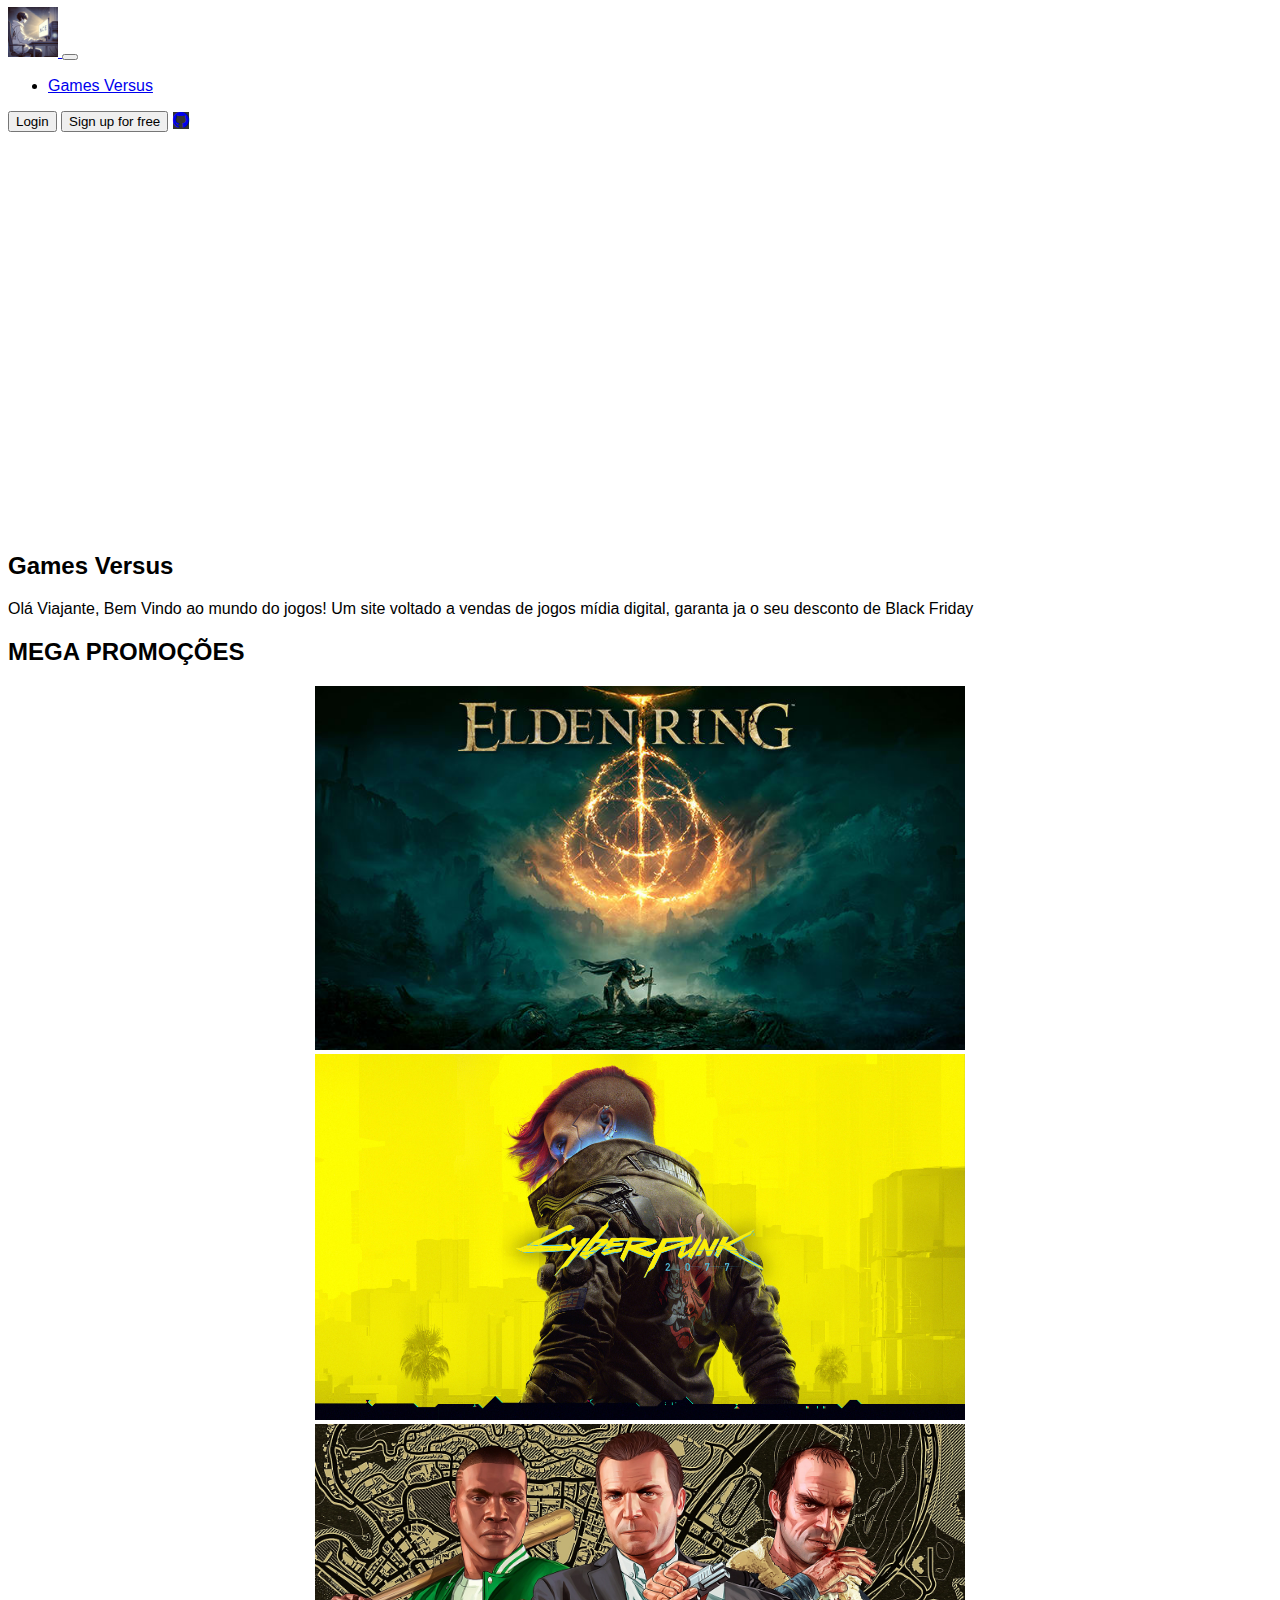
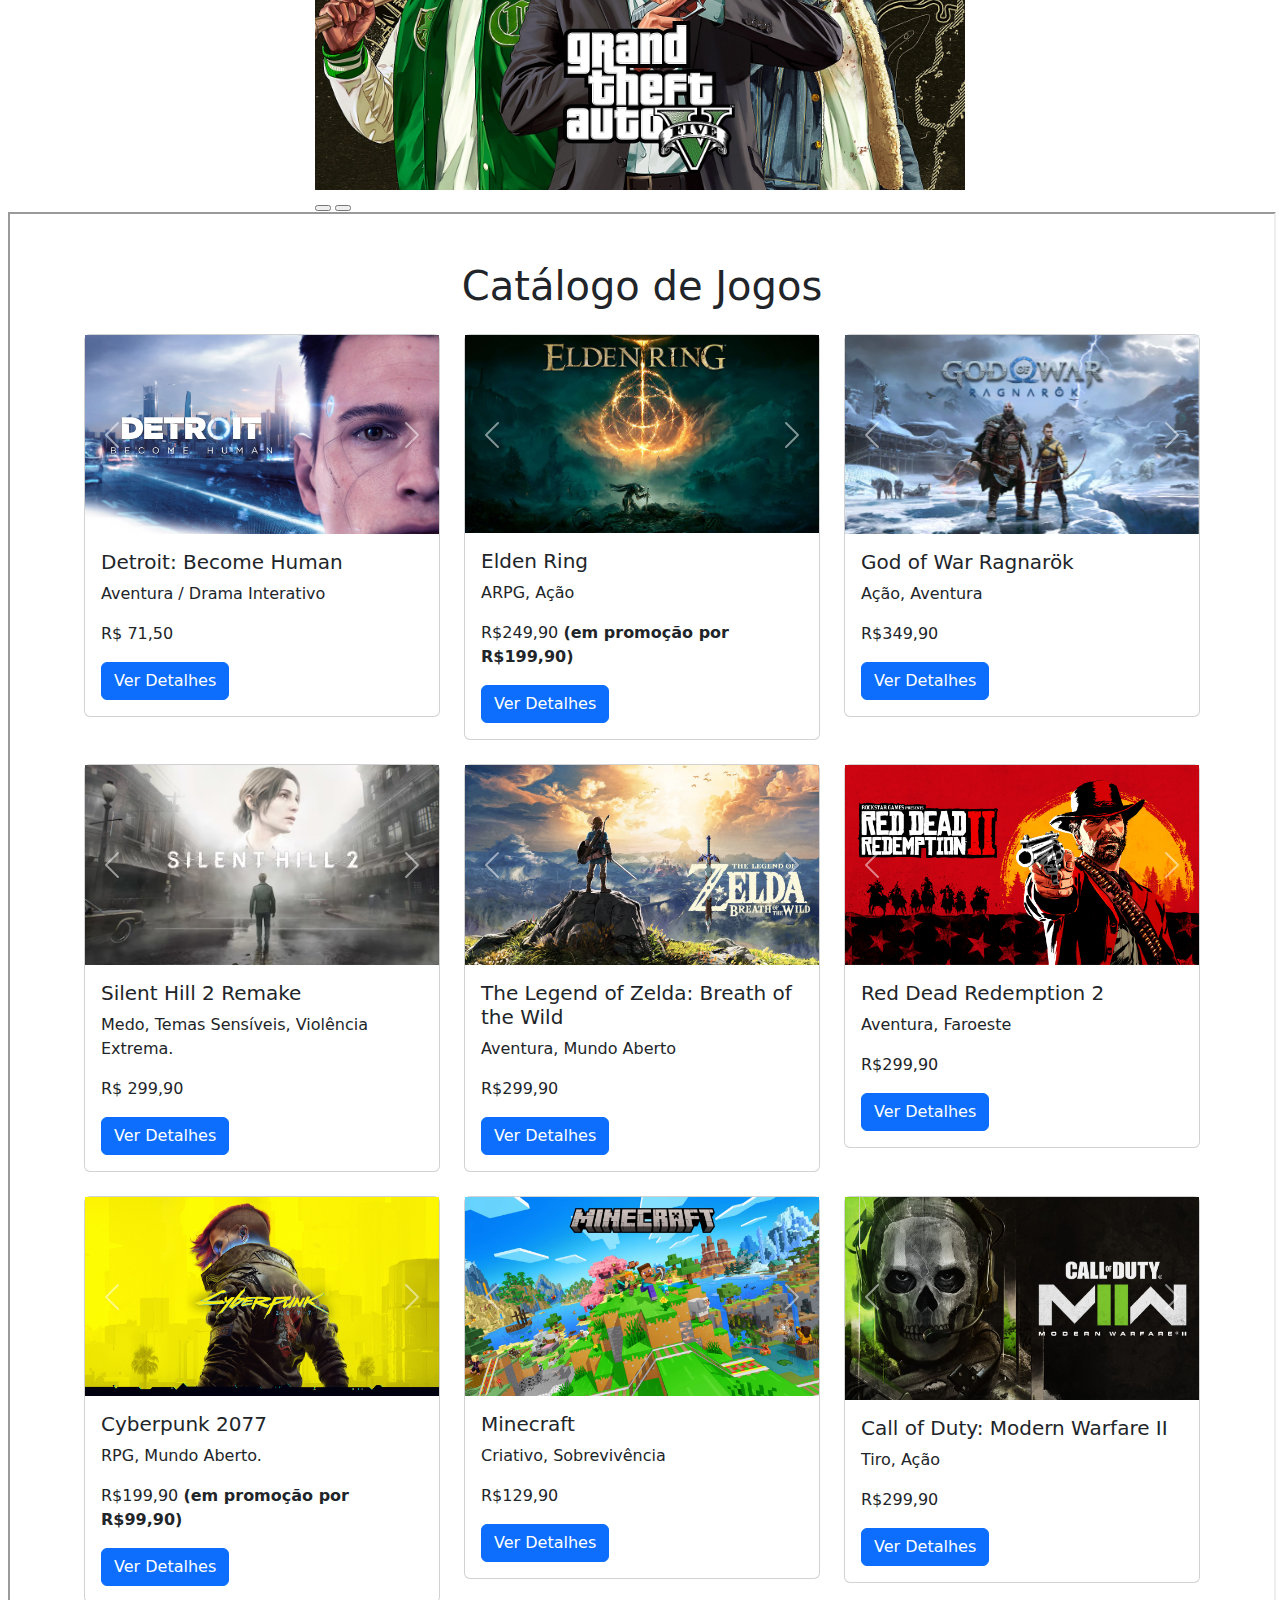
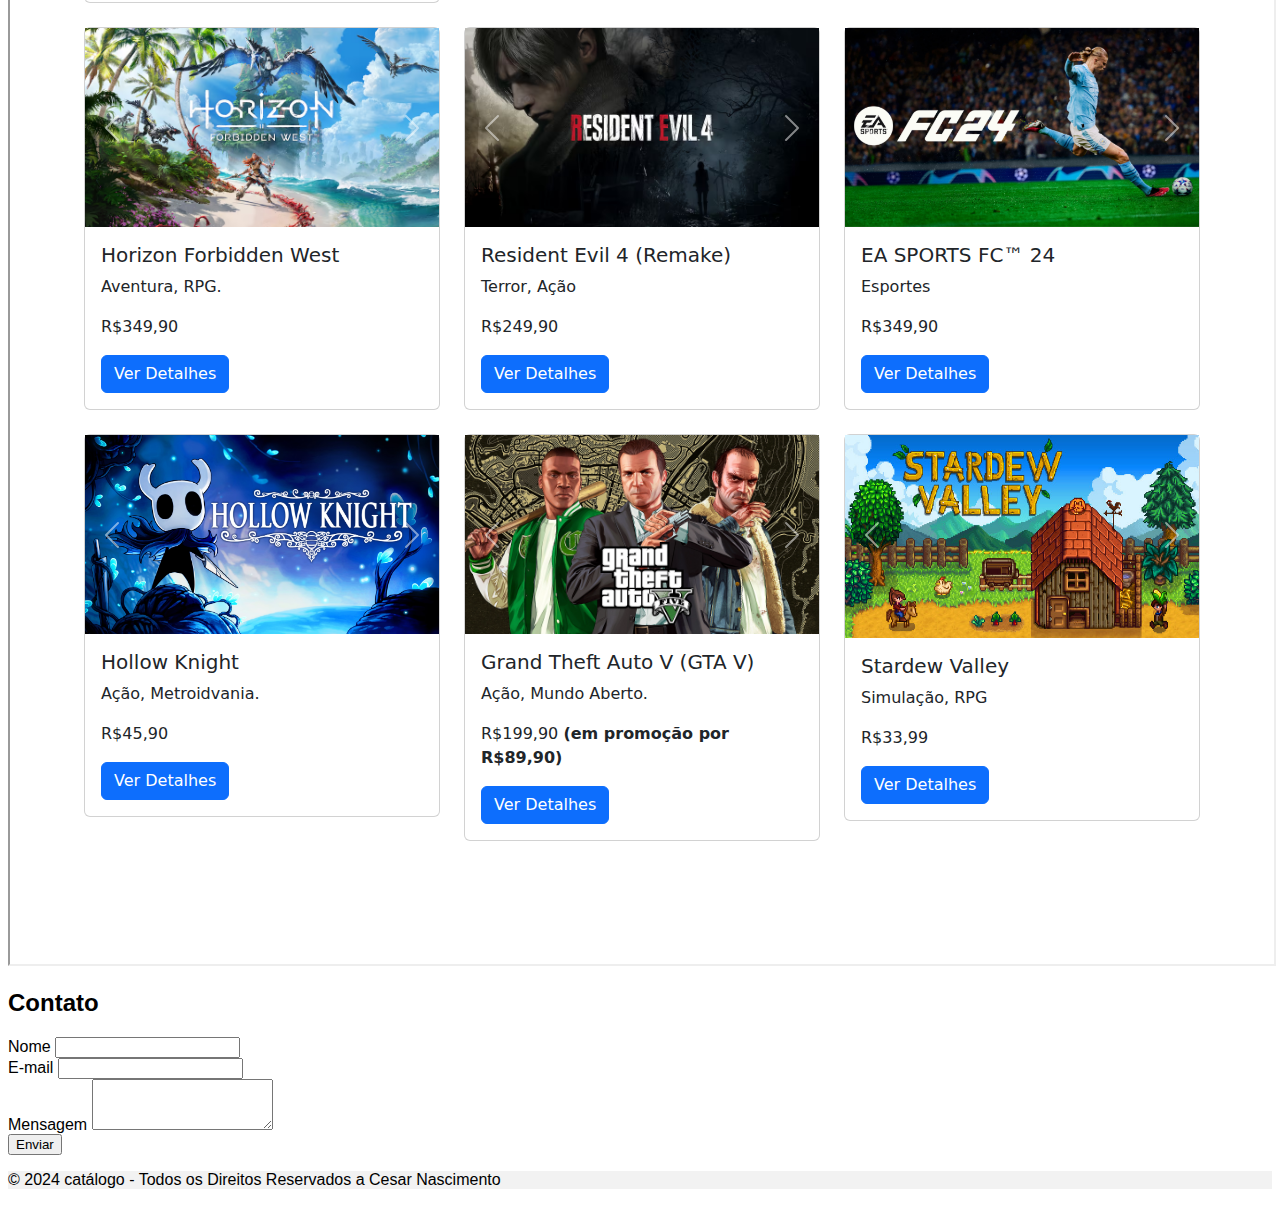
==== Site - Atividade - Bootstrap 02/index.html @ 79957cd9 "Primeiro Commit" ====
<!DOCTYPE html>
<html lang="pt-br">

<head>
    <meta charset="UTF-8">
    <meta name="viewport" content="width=device-width, initial-scale=1.0">
    <title>Pagina Principal</title>
    <link href="https://cdn.jsdelivr.net/npm/bootstrap@5.3.2/dist/css/bootstrap.min.css" rel="stylesheet"
        integrity="sha384-T3c6CoIi6uLrA9TneNEoa7RxnatzjcDSCmG1MXxSR1GAsXEV/Dwwykc2MPK8M2HN" crossorigin="anonymous" />
    <link rel="stylesheet" href="https://cdn.jsdelivr.net/npm/bootstrap-icons@1.11.3/font/bootstrap-icons.min.css">
    <link rel="stylesheet" href="Estilos.css">
    <link rel="icon" href="IMG/icon.webp">

</head>

<body>

    <header class="bg-primary text-white">
        <!-- Navbar -->
        <nav class="navbar navbar-expand-lg navbar-light bg-body-tertiary">
            <!-- Container wrapper -->
            <div class="container">
                <!-- Navbar brand -->
                <a class="navbar-brand me-2" href="index.html">
                    <img src="IMG/icon.webp" height="50" alt="Logo" loading="lazy" style="margin-top: -1px;" />
                </a>

                <!-- Toggle button -->
                <button class="navbar-toggler" type="button" data-bs-toggle="collapse"
                    data-bs-target="#navbarButtonsExample" aria-controls="navbarButtonsExample" aria-expanded="false"
                    aria-label="Toggle navigation">
                    <span class="navbar-toggler-icon"></span>
                </button>

                <!-- Collapsible wrapper -->
                <div class="collapse navbar-collapse" id="navbarButtonsExample">
                    <!-- Left links -->
                    <ul class="navbar-nav me-auto mb-2 mb-lg-0">
                        <li class="nav-item">
                            <a class="nav-link text-black" href="index.html">Games Versus</a>
                        </li>
                    </ul>
                    <!-- Left links -->

                    <div class="d-flex align-items-center">
                        <button type="button" class="btn btn-link px-3 me-2">
                            Login
                        </button>
                        <button type="button" class="btn btn-primary me-3">
                            Sign up for free
                        </button>
                        <!-- Github -->
                        <a class="btn text-white btn-floating m-1" style="background-color: #333333;"
                            href="https://github.com/Warghostt" role="button" target="_blank">
                            <i class="bi bi-github"></i>
                        </a>
                    </div>
                </div>
            </div>
            <!-- Container wrapper -->
        </nav>
        <!-- Navbar -->

        <div class="video-container">
            <video autoplay muted loop playsinline style="width: 100%; height: 400px; object-fit: cover;">
                <source src="IMG/Vídeo-Principal-03.mp4" type="video/mp4">
            </video>
        </div>
    </header>

    <!-- Mensagem Sobre a loja  -->
    <section id="sobre" class="container py-5">
        <h2 class="text-center">Games Versus</h2>
        <p class="text-center">Olá Viajante, Bem Vindo ao mundo do jogos! Um site voltado a vendas de jogos mídia
            digital,
            garanta ja o seu desconto de Black Friday</p>
    </section>

    <!-- Seção Promoções -->
    <section id="projetos" class="container py-5">
        <h2 class="text-center">MEGA PROMOÇÕES</h2>
        <div id="carouselProjetos" class="carousel slide" data-bs-ride="carousel">
            <div class="carousel-inner">

                <div class="carousel-item active">
                    <a href="#Catalogo"><img src="IMG/Elden-Ring-capa.jpg" class="d-block w-100" alt="Projeto 1"></a>
                </div>

                <div class="carousel-item">
                    <a href="#Catalogo"><img src="IMG/Cyberpunk-2077.jpeg" class="d-block w-100" alt="Projeto 2"></a>
                </div>

                <div class="carousel-item">
                    <a href="#Catalogo"><img src="IMG/GTA-V.webp" class="d-block w-100" alt="Projeto 2"></a>
                </div>

            </div>

            <button class="carousel-control-prev" type="button" data-bs-target="#carouselProjetos" data-bs-slide="prev">
                <span class="carousel-control-prev-icon" aria-hidden="true"></span>
            </button>
            <button class="carousel-control-next" type="button" data-bs-target="#carouselProjetos" data-bs-slide="next">
                <span class="carousel-control-next-icon" aria-hidden="true"></span>
            </button>
        </div>
    </section>


    <iframe src="Catalogo.html" width="100%" height="2350px" id="Catalogo"></iframe>

    <!-- Seção Contato -->
    <section id="contato" class="container py-5">
        <h2 class="text-center">Contato</h2>
        <form>
            <div class="mb-3">
                <label for="nome" class="form-label">Nome</label>
                <input type="text" class="form-control" id="nome" required>
            </div>
            <div class="mb-3">
                <label for="email" class="form-label">E-mail</label>
                <input type="email" class="form-control" id="email" required>
            </div>
            <div class="mb-3">
                <label for="mensagem" class="form-label">Mensagem</label>
                <textarea class="form-control" id="mensagem" rows="3" required></textarea>
            </div>
            <button type="submit" class="btn btn-primary">Enviar</button>
        </form>
    </section>

    <!-- seção footer -->
    <footer class="bg-body-tertiary text-center">

        <!-- Copyright -->
        <div class="text-center p-3" style="background-color: rgba(0, 0, 0, 0.05);">
            <p> &copy; 2024 catálogo - Todos os Direitos Reservados a Cesar Nascimento</p>
        </div>

    </footer>

    <script src="https://cdn.jsdelivr.net/npm/bootstrap@5.3.2/dist/js/bootstrap.bundle.min.js"
        crossorigin="anonymous"></script>
    <script src="https://cdn.jsdelivr.net/npm/bootstrap@5.3.0/dist/js/bootstrap.bundle.min.js"></script>

</body>

</html>
---- Site - Atividade - Bootstrap 02/Estilos.css ----
body {
    font-family: Arial, sans-serif;
}

h2 {
    margin-bottom: 20px;
}

footer a {
    text-decoration: none;
}

#carouselProjetos {

    height: 10%;
}

#cor-texto h5 {
    color: #333;


}

#carouselProjetos {
    max-width: 650px;
    /* Largura máxima do carrossel */
    margin: 0 auto;
    /* Centraliza o carrossel */
}

#carouselProjetos img {
    width: 100%;
    /* Ocupa toda a largura disponível */
    height: auto;
    /* Mantém a proporção original */
    max-height: 400px;
    /* Limita a altura máxima */
    object-fit: contain;
    /* Garante que a imagem inteira seja exibida */
    background-color: #000;
    /* Adiciona um fundo caso sobrem espaços */
}

.video-container video {
    display: block;
    width: 100%;
    height: 400px;
    object-fit: cover;
    /* Faz o vídeo preencher o espaço sem distorção */
}
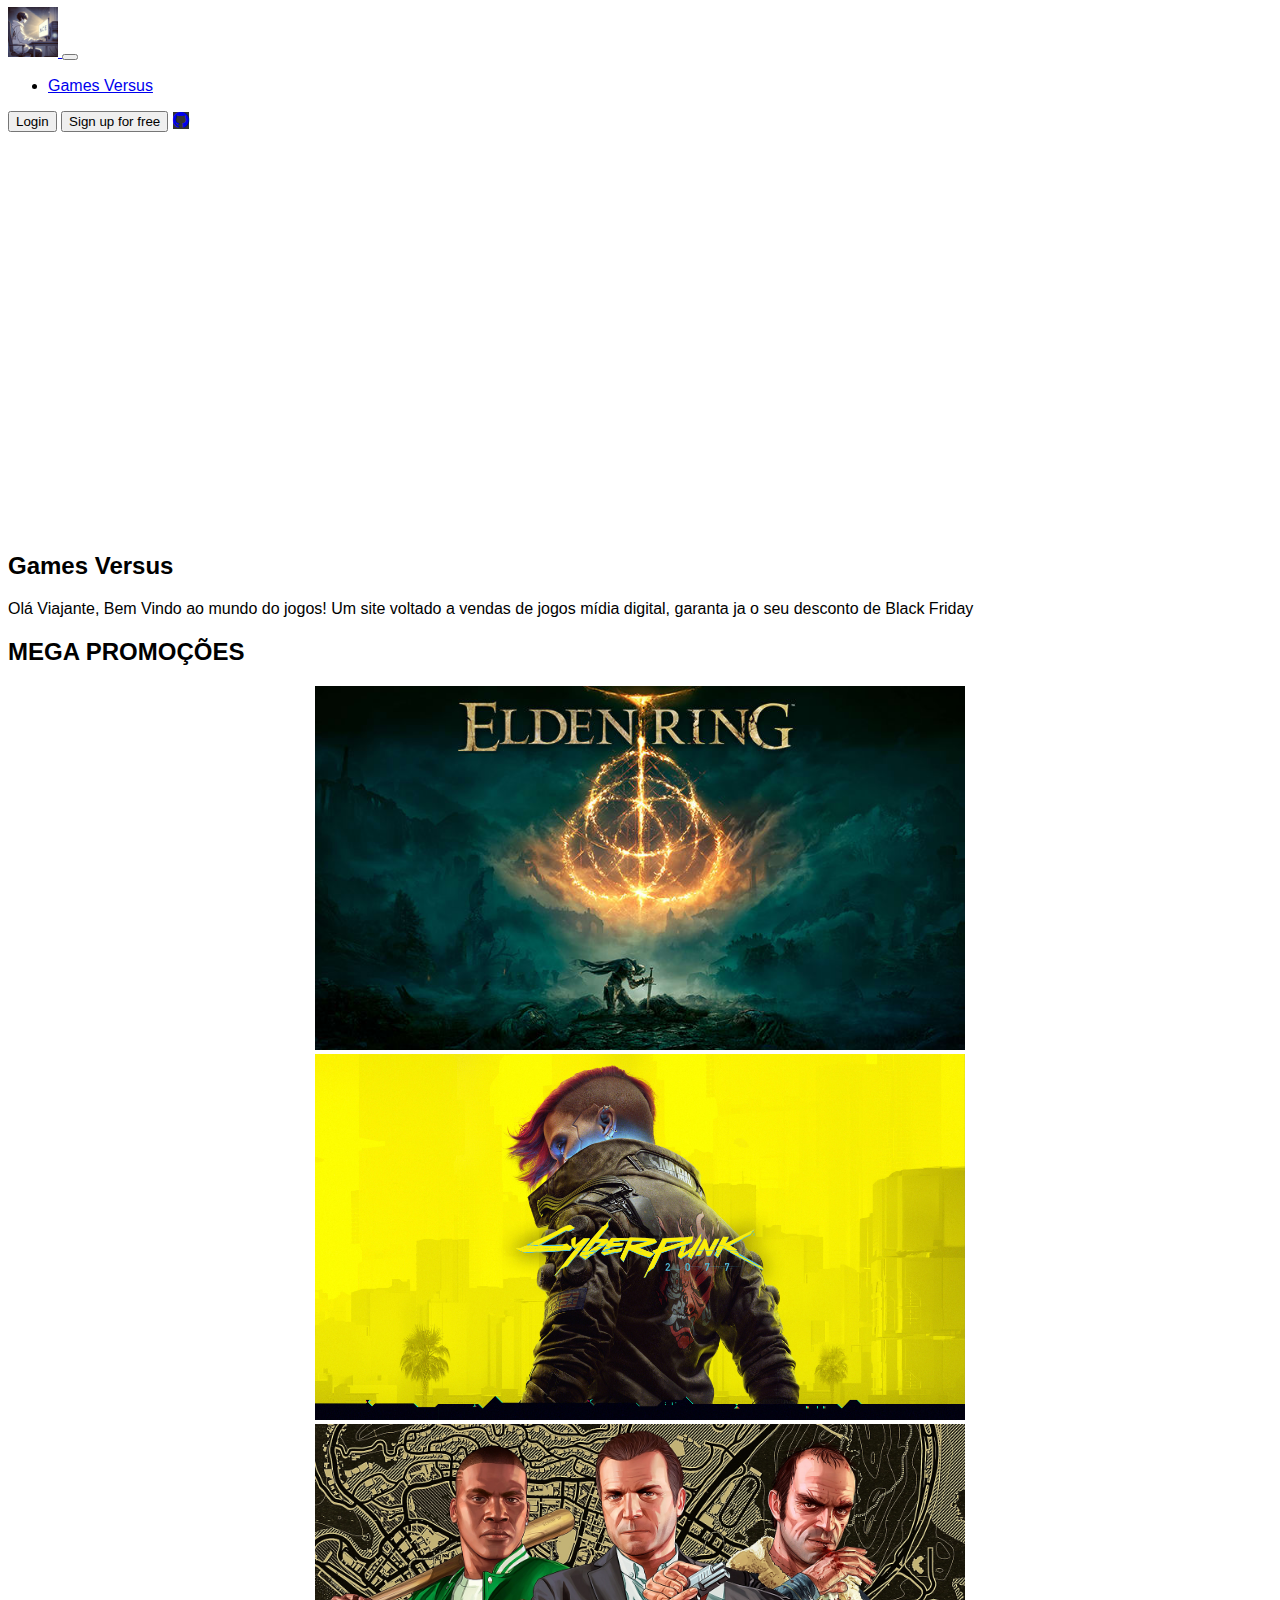
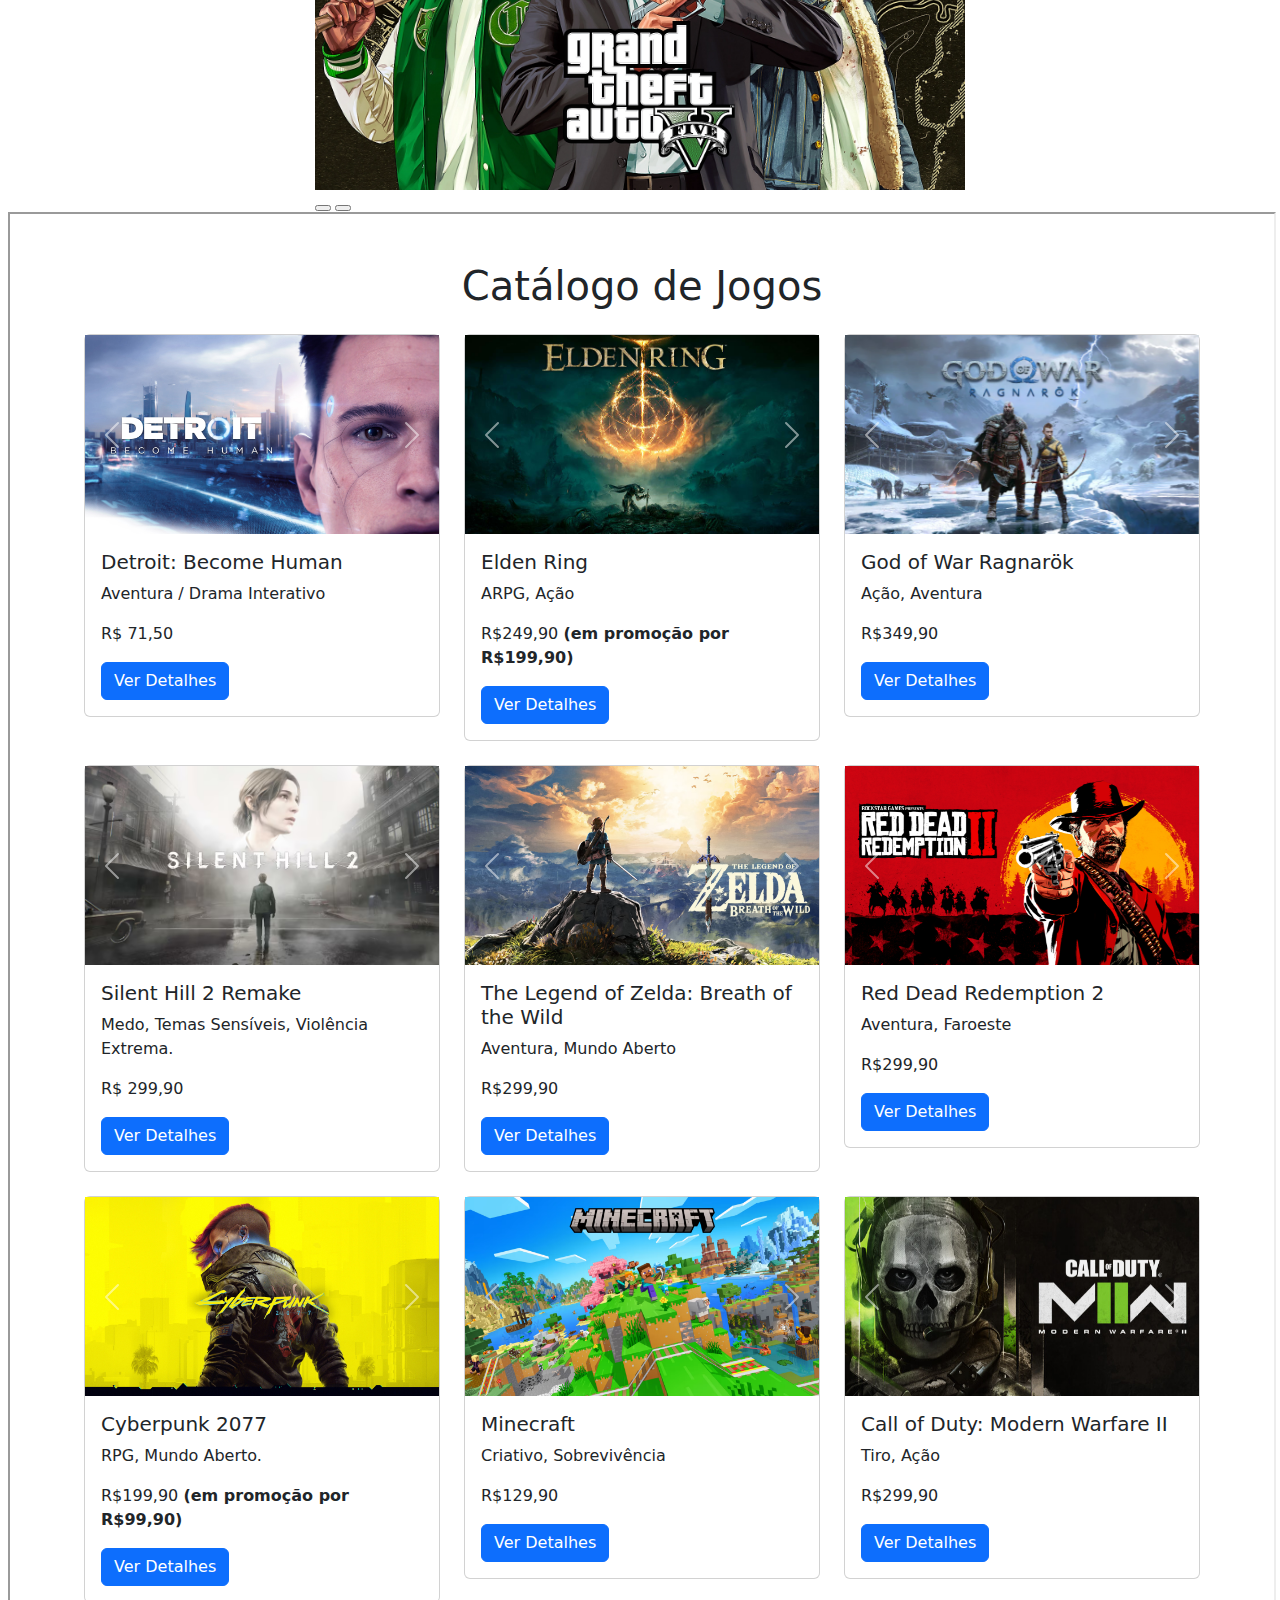
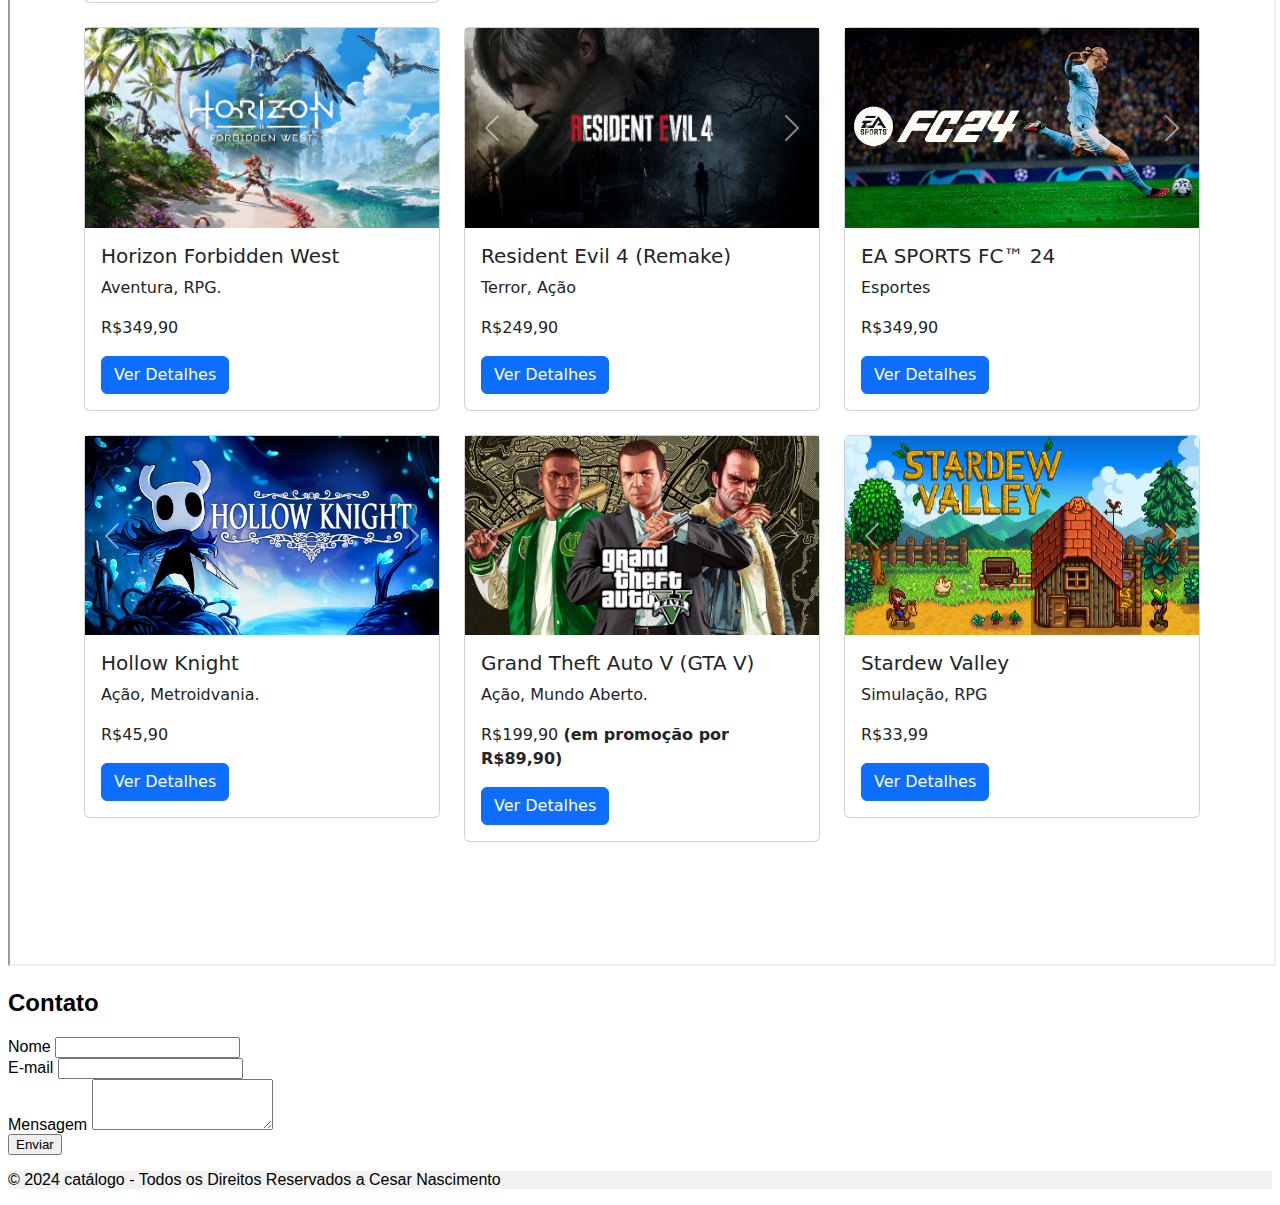
==== commit 5229c7b9: "Atualização 0.0 - Foi adicionado um arquivo script" ====
--- a/Site - Atividade - Bootstrap 02/index.html
+++ b/Site - Atividade - Bootstrap 02/index.html
@@ -10,6 +10,9 @@
     <link rel="stylesheet" href="https://cdn.jsdelivr.net/npm/bootstrap-icons@1.11.3/font/bootstrap-icons.min.css">
     <link rel="stylesheet" href="Estilos.css">
     <link rel="icon" href="IMG/icon.webp">
+
+    <!-- 0.0 - Script para direcionar a tela de rolamento automaticamente até o Modal -->
+    <script src="script.js"></script>
 
 </head>
 
@@ -105,8 +108,9 @@
         </div>
     </section>
 
-
+    <!-- 0.0    - Seção de Catalogo -->
     <iframe src="Catalogo.html" width="100%" height="2350px" id="Catalogo"></iframe>
+    <!-- 0.0    - Seção de Catalogo -->
 
     <!-- Seção Contato -->
     <section id="contato" class="container py-5">
--- a/Site - Atividade - Bootstrap 02/Estilos.css
+++ b/Site - Atividade - Bootstrap 02/Estilos.css
@@ -47,4 +47,19 @@
     height: 400px;
     object-fit: cover;
     /* Faz o vídeo preencher o espaço sem distorção */
+}
+
+/* 0.0 - Itens do modal agora estão centralizados na tela principal */
+.modal {
+    display: flex !important;
+    justify-content: center;
+    align-items: center;
+    position: fixed;
+    top: 0;
+    left: 0;
+    width: 100vw;
+    height: 100vh;
+    overflow-y: auto;
+    backdrop-filter: blur(5px);
+    /* Opcional para efeito */
 }